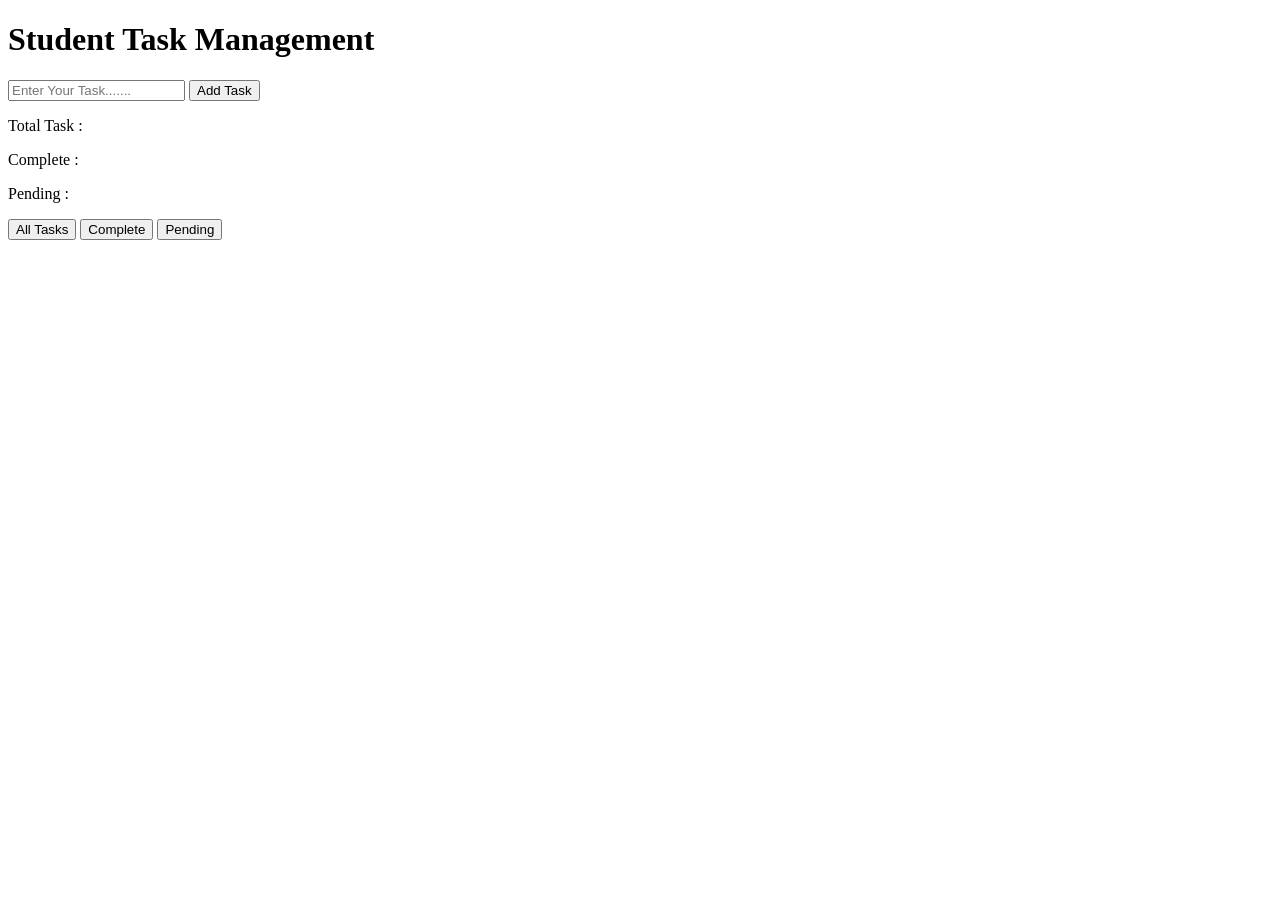
==== index.html @ 1aec58e7 "Rename StudentTaskManager.html to index.html" ====
<!DOCTYPE html>
<html lang="en">
<head>
    <meta charset="UTF-8">
    <meta name="viewport" content="width=device-width, initial-scale=1.0">
    <title>Document</title>
    <link rel="stylesheet" href="ProjectStudentTaskManage.css">
</head>
<body>
    <div class="container">
    <h1 id="heading">Student Task Management</h1>
    <div id="inputbtn"> 
    <input type="text" id="inputfield" placeholder="Enter Your Task.......">
    <button id="btn">Add Task</button><br>
    </div>


     <div class="summary-cards"> 
        <p id="alltask">Total Task : </p>
        <p id="complete">Complete : </p>
        <p id="pending">Pending : </p>
 
   </div>
   <div id="filter"> 
    <button id="alltasksbtn">All Tasks</button>
    <button id="completebtn">Complete</button>
    <button id="pendingbtn">Pending</button>
  </div>
    <!-- <select name="" id="dropdown">
        <option value="">All Tasks</option>
         <option value="">Completed</option>
         <option value="">Pending</option>
     </select> -->
  
     <ul id="taskList"></ul>
   

    <script src="projectStudentTaskManage.js"></script>
    </div>
</body>    
</html>
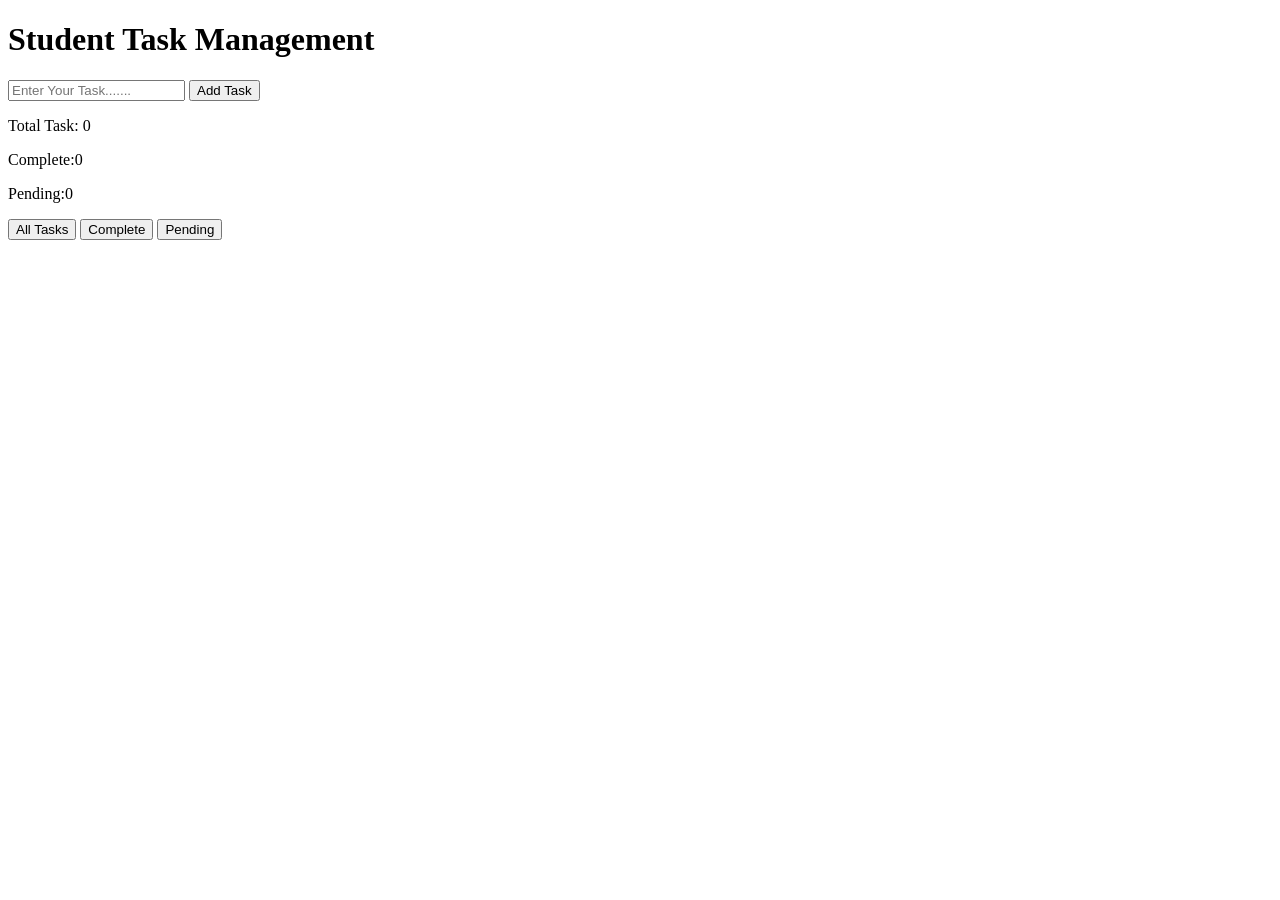
==== commit ede5e5ff: "Fix JavaScript file path" ====
--- a/index.html
+++ b/index.html
@@ -4,7 +4,7 @@
     <meta charset="UTF-8">
     <meta name="viewport" content="width=device-width, initial-scale=1.0">
     <title>Document</title>
-    <link rel="stylesheet" href="ProjectStudentTaskManage.css">
+    <link rel="stylesheet" href="StudentTaskManage.css">
 </head>
 <body>
     <div class="container">
@@ -35,7 +35,7 @@
      <ul id="taskList"></ul>
    
 
-    <script src="projectStudentTaskManage.js"></script>
+    <script src="StudentTaskManager.js"></script>
     </div>
 </body>    
 </html>
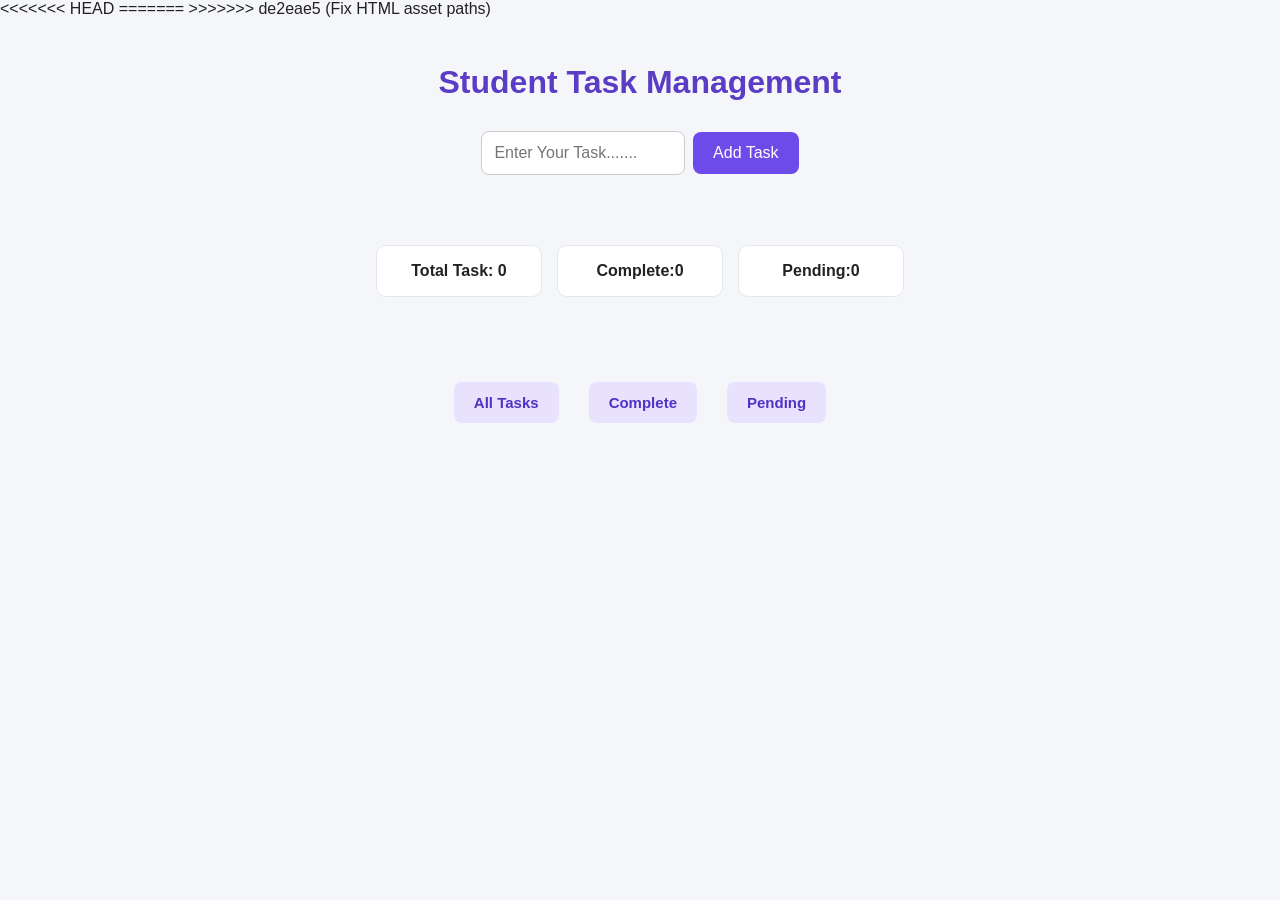
==== commit 53c3c09a: "Fix HTML asset paths" ====
--- a/index.html
+++ b/index.html
@@ -4,7 +4,11 @@
     <meta charset="UTF-8">
     <meta name="viewport" content="width=device-width, initial-scale=1.0">
     <title>Document</title>
+<<<<<<< HEAD
     <link rel="stylesheet" href="StudentTaskManage.css">
+=======
+    <link rel="stylesheet" href="StudentTaskManager.css">
+>>>>>>> de2eae5 (Fix HTML asset paths)
 </head>
 <body>
     <div class="container">
--- a/StudentTaskManager.css
+++ b/StudentTaskManager.css
@@ -0,0 +1,241 @@
+body{
+    font-family:Arial, Helvetica, sans-serif;
+    background-color: #f5f6fa;
+    margin:0;
+    padding:0;
+    color:#222;
+}
+.container{
+    display: flex;
+    justify-content: center;
+    align-items: center;
+    flex-direction: column;
+    margin: 0 auto;
+    max-width:60%;
+    padding:25px;
+}
+#heading{
+    text-align:center;
+    color:#5b3cc4;
+    font-size:32px;
+    margin-bottom: 30px;
+}
+#inputfield{
+    width:60%;
+    font-size: 16px;
+    padding:12px;
+    border:1px solid #ccc;
+    border-radius: 8px;
+}
+#btn{
+    border-radius:8px;
+    background-color: #6c4be8;
+    color: white;
+    border:none;
+    padding:12px 20px;
+    font-size:16px;
+    cursor:pointer;
+    margin-left:8px;
+}
+#btn:hover{
+    background-color:#5032c4;
+}
+#alltasksbtn,#completebtn,#pendingbtn{
+    padding:12px 20px;
+    margin:15px 5px;
+    color:#5032c4;
+    background-color: #e8e2ff;
+    border-radius: 8px;
+    border:none;
+    font-size:15px;
+    cursor:pointer;
+    font-weight:bold;
+    transition:0.3s;
+}
+#alltasksbtn:hover,#completebtn:hover,#pendingbtn:hover{
+    background-color:#6c4be8 ;
+    color:white;
+    transform:translateY(-3px);
+}
+li{
+    display: flex;
+    justify-content: center;
+    align-items: center;
+    gap:10px;
+}
+#taskList{
+    display: flex;
+    justify-content: center;
+    align-items: center;
+    flex-direction: column;
+    list-style:none; 
+    padding:0px;
+    margin-top:20px;
+}
+#taskList li{
+    font-size: 20px;
+    font-family:'Courier New', Courier, monospace;
+    background-color:white;
+    padding:16px;
+    margin-bottom:12px;
+    border-radius:10px;
+    border:1px solid #e5e7eb;
+    box-shadow:0 3px 8px rgba(0,0,0,0,0.05);
+}
+
+#taskList li button{
+    padding:7px 12px;
+    border-radius:6px;
+    font-weight: bold;
+    font-size:13px;
+    border:none;
+    cursor:pointer;
+    transition:0.3s;
+    margin-left:10px;
+}
+#taskList li button:hover{
+    transform:translateY(-2px);
+    opacity:0.85;
+}
+#taskList li button.delete-btn{
+    background-color:#fee2e2 !important;
+    color:#dc2626 !important;
+    border:1px solid #fca5a5 !important;
+}
+#taskList li button.delete-btn:hover{
+    background-color:#dc2626;
+    color:white;
+}
+
+#taskList li button.edit-btn {
+    background-color: #ede9fe;
+    color: #6d28d9;
+    border: 1px solid #c4b5fd;
+}
+
+#taskList li button.edit-btn:hover {
+    background-color: #6d28d9;
+    color: white;
+}
+
+#taskList li button.complete-btn{
+    color:#15803d;
+    background-color:#dcfce7;
+    border:1px solid #86efac;
+}
+#taskList li button.complete-btn:hover{
+    background-color:#15803d;
+    color:white;
+}
+
+.summary-cards{
+    display:flex;
+    
+    gap:15px;
+    margin-top:70px;
+    margin-bottom: 20px;
+     flex-wrap:wrap;
+}
+.summary-cards p{
+     
+    background-color:white;
+    padding:16px 22px;
+    border-radius:10px;
+    border:1px solid #e5e7eb;
+    /* box-shadow:0 3pc 8px rgba(0,0,0,0.05); */
+    margin: 0;
+    font-weight: 600;
+
+}
+
+
+
+
+.summary-cards p {
+    flex: 1;
+    min-width: 120px;
+    text-align: center;
+    font-size: 16px;
+}
+
+#btn {
+    vertical-align: middle;
+}
+
+#inputfield {
+    box-sizing: border-box;
+    max-width: 100%;
+}
+
+@media (max-width: 600px) {
+    .container{
+        max-width:100%;
+        padding:20px 16px;
+        box-sizing:border-box;
+    }
+    #heading{
+        font-size:26px;
+    }
+    #inputbtn{
+        width:100%;
+        flex-direction:column;
+        gap:10px;
+    }
+    #inputfield {
+        width: 100%;
+        margin-bottom: 10px;
+    }
+
+    #btn {
+        margin-left: 0;
+        width: 100%;
+    }
+    .summary-cards{
+        width:100%;
+        margin-top:35px;
+        flex-direction: column;
+    }
+    .summary-cards p{
+        box-sizing:border-box;
+        width:100%;
+    }
+    #filter{
+        flex-wrap:wrap;
+        gap:10px;
+        margin-top:30px;
+    }
+    #taskList{
+        width:100%;
+    }
+    #taskList li {
+        width: 100%;
+        max-width: 100%;
+        flex-wrap: wrap;
+        gap: 10px;
+    }
+}
+
+#filter{
+
+    display: flex;
+    justify-content: center;
+    align-items: center;
+    gap: 20px;
+    margin-top: 50px;
+}
+#inputbtn{
+    display: flex;
+    justify-content: center;
+    align-items: center;
+}
+
+#taskList li input{
+    padding:10px 12px;
+    border-radius:8px;
+    font-size:16px;
+    border:1px solid #8b5cf6;
+    width:180px;
+    outline: none;
+    box-sizing: border-box;
+
+}
